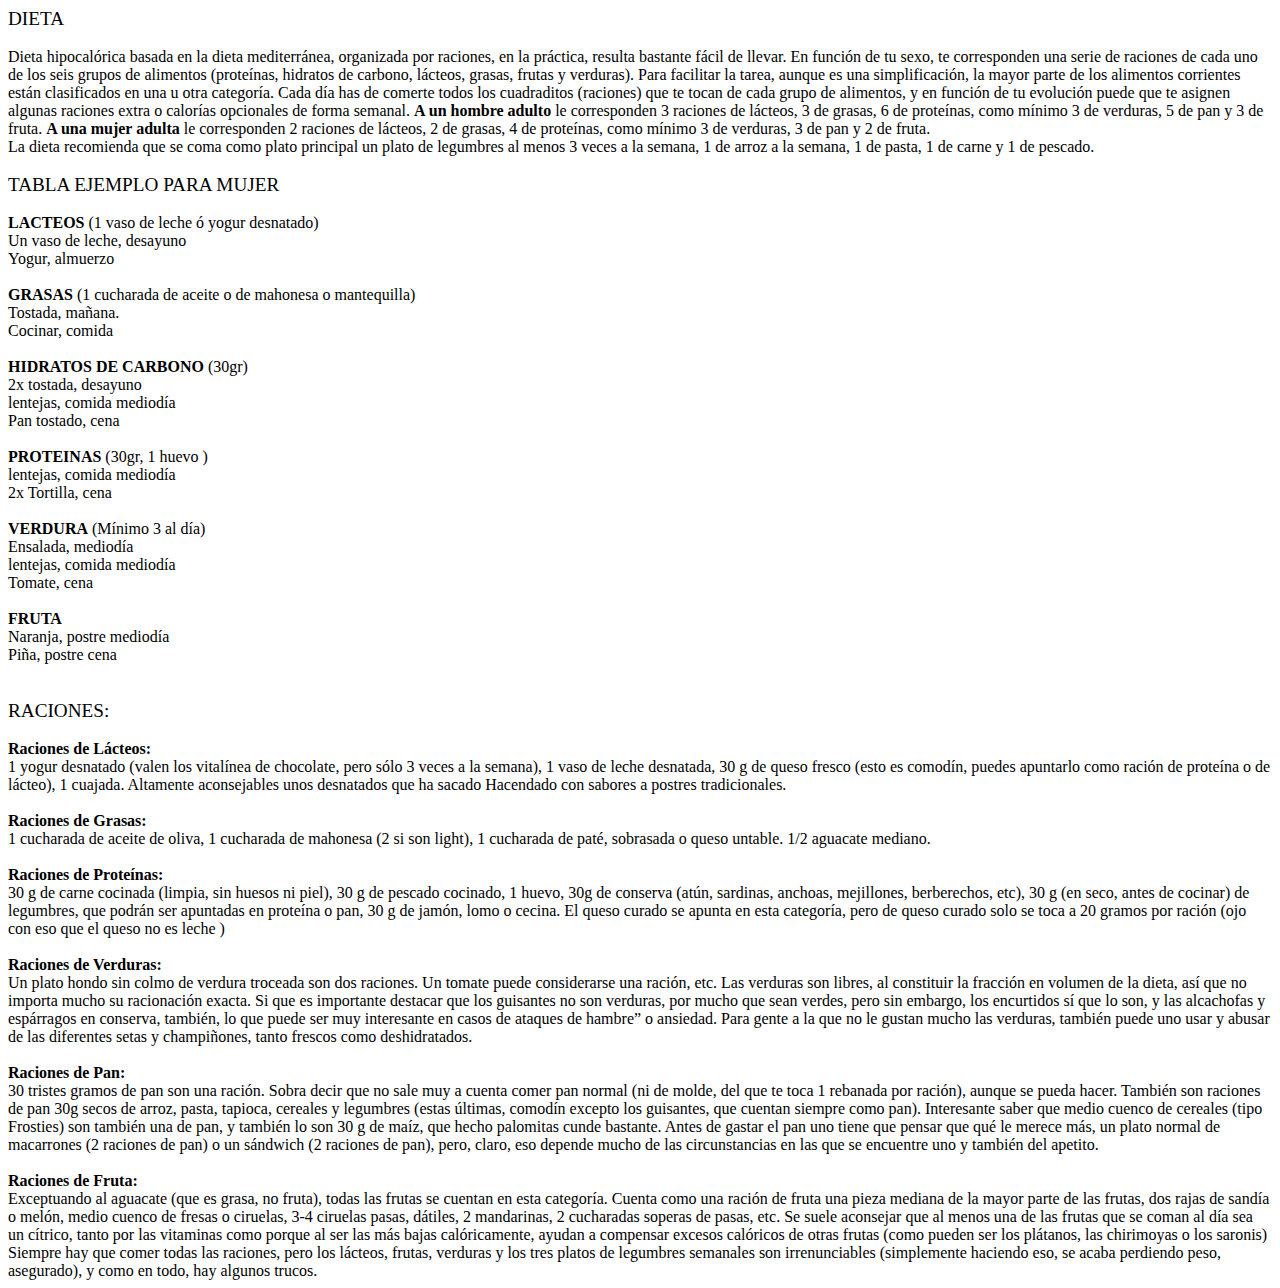
==== help.html @ 913b6e88 "primera version en github" ====
<!DOCTYPE HTML PUBLIC "-//W3C//DTD HTML 4.0 Transitional//EN">
<HTML>
<HEAD>
	<TITLE>Dieta - Ayuda</TITLE>
</HEAD>
<BODY LANG="es-ES" DIR="LTR">
<big>DIETA</big>
<BR>
<BR>
Dieta hipocal&oacute;rica basada en la dieta mediterr&aacute;nea,
organizada por raciones, en la pr&aacute;ctica, resulta bastante
f&aacute;cil de llevar. En funci&oacute;n de tu sexo, te corresponden
una serie de raciones de cada uno de los seis grupos de alimentos
(prote&iacute;nas,
hidratos de carbono, l&aacute;cteos, grasas, frutas y verduras). Para
facilitar la tarea, aunque es una simplificaci&oacute;n, la mayor
parte de los alimentos
corrientes
est&aacute;n clasificados en una u otra categor&iacute;a. Cada d&iacute;a
has de comerte todos los cuadraditos (raciones) que te tocan de cada
grupo de alimentos, y en funci&oacute;n de tu
evoluci&oacute;n
puede que te asignen algunas raciones extra o calor&iacute;as
opcionales de forma semanal.

<b>A un hombre adulto</B>
le corresponden 3 raciones de l&aacute;cteos, 3 de grasas, 6 de
prote&iacute;nas, como m&iacute;nimo 3 de verduras, 5 de pan y 3 de
fruta.
<B>A una mujer adulta </B>
le corresponden 2 raciones de l&aacute;cteos, 2 de grasas, 4 de
prote&iacute;nas, como m&iacute;nimo 3 de verduras, 3 de pan y 2 de
fruta.
<br>
La dieta recomienda que se coma como plato principal un plato de legumbres al menos 3 veces a la semana, 1
de arroz a la semana, 1 de pasta, 1 de carne y 1 de pescado.
<br>
<br>

<Big>TABLA EJEMPLO PARA MUJER</Big>
<BR>
<BR>
<B>LACTEOS</B>
(1 vaso de leche &oacute; yogur desnatado) 
<br>
Un vaso de leche, desayuno
<br>
Yogur, almuerzo

<br>
<br>
<B>GRASAS</B>
(1 cucharada de aceite o de mahonesa o mantequilla)
<br>
Tostada, ma&ntilde;ana.
<br>
Cocinar, comida

<br>
<br>
<B>HIDRATOS DE CARBONO </B>
(30gr) 
<br>
2x tostada, desayuno
<br>
lentejas, comida mediod&iacute;a 
<br>
Pan tostado, cena

<br>
<br>
<B>PROTEINAS</B>
(30gr, 1 huevo ) 
<br>
lentejas, comida mediod&iacute;a
<br>
2x Tortilla, cena

<br>
<br>
<B>VERDURA</B>
(M&iacute;nimo 3 al d&iacute;a)
<br>
Ensalada, mediod&iacute;a
<br>
lentejas, comida mediod&iacute;a
<br>
Tomate, cena

<br>
<br>
<B>FRUTA</B>
<br>
Naranja, postre mediod&iacute;a
<br>
Pi&ntilde;a, postre cena
<br>


<br><br>
<Big>RACIONES:</Big>

<br><br>
<B>Raciones de L&aacute;cteos:</B>
<br>
1 yogur desnatado (valen los vital&iacute;nea de chocolate, pero s&oacute;lo
3 veces a la semana), 1 vaso de leche desnatada, 30 g de queso fresco
(esto es comod&iacute;n, puedes apuntarlo como raci&oacute;n de
prote&iacute;na o de l&aacute;cteo), 1 cuajada. Altamente
aconsejables unos desnatados que ha sacado Hacendado con sabores a
postres tradicionales.

<br><br>
<B>Raciones de Grasas:</B>
<br>
1 cucharada de aceite de oliva, 1 cucharada de mahonesa (2 si son
light), 1 cucharada de pat&eacute;, sobrasada o queso untable. 1/2
aguacate mediano.

<br><br>
<B>Raciones de Prote&iacute;nas:</B>
<br>
30 g de carne cocinada (limpia, sin huesos ni piel), 30 g de pescado
cocinado, 1 huevo, 30g de conserva (at&uacute;n, sardinas, anchoas,
mejillones, berberechos, etc), 30 g (en seco, antes de cocinar) de
legumbres, que podr&aacute;n ser apuntadas en prote&iacute;na o pan,
30 g de jam&oacute;n, lomo o cecina. El queso curado se apunta en
esta categor&iacute;a, pero de queso curado solo se toca a 20 gramos
por raci&oacute;n (ojo con eso que el queso no es leche )

<br><br>
<B>Raciones de Verduras:</B>
<br>
Un
plato hondo sin colmo de verdura troceada son dos raciones. Un tomate
puede considerarse una raci&oacute;n, etc. Las verduras son libres,
al constituir la fracci&oacute;n en volumen de la dieta, as&iacute;
que no importa mucho su racionaci&oacute;n exacta. Si que es
importante destacar que los guisantes no son verduras, por mucho que
sean verdes, pero sin embargo, los encurtidos s&iacute; que lo son, y
las alcachofas y esp&aacute;rragos en conserva, tambi&eacute;n, lo
que puede ser muy interesante en casos de ataques
de hambre&rdquo; o ansiedad. Para gente a la que no le gustan mucho
las verduras, tambi&eacute;n
puede
uno usar y abusar de las diferentes setas y champi&ntilde;ones, tanto
frescos como deshidratados.

<br><br>
<B>Raciones de Pan:</B>
<br>
30 tristes gramos de pan son una raci&oacute;n. Sobra decir que no sale
muy a cuenta comer pan normal (ni de molde, del que te toca 1
rebanada por raci&oacute;n), aunque se pueda hacer. Tambi&eacute;n
son raciones de pan 30g secos de arroz, pasta, tapioca, cereales y
legumbres (estas &uacute;ltimas, comod&iacute;n excepto los
guisantes, que cuentan siempre como pan). Interesante saber que medio
cuenco de cereales (tipo Frosties) son tambi&eacute;n una de pan, y tambi&eacute;n lo son 30 g de ma&iacute;z,
que hecho palomitas cunde bastante. Antes de gastar el pan uno tiene
que pensar que qu&eacute; le merece m&aacute;s, un plato normal de
macarrones (2 raciones de pan) o un s&aacute;ndwich (2 raciones de
pan), pero, claro, eso depende mucho de las circunstancias en las que
se encuentre uno y tambi&eacute;n del apetito.

<br><br>
<B>Raciones de Fruta:</B>
<br>
Exceptuando al aguacate (que es grasa, no fruta), todas las frutas se cuentan en
esta categor&iacute;a. Cuenta como una raci&oacute;n de fruta una
pieza mediana de la mayor parte de las frutas, dos rajas de sand&iacute;a
o mel&oacute;n, medio cuenco de fresas o ciruelas, 3-4 ciruelas
pasas, d&aacute;tiles, 2 mandarinas, 2 cucharadas soperas de pasas, etc. Se suele aconsejar que al menos una de las
frutas que se coman al d&iacute;a sea un c&iacute;trico, tanto por
las vitaminas como porque al ser las m&aacute;s bajas cal&oacute;ricamente,
ayudan a compensar excesos cal&oacute;ricos de otras frutas (como
pueden ser los pl&aacute;tanos, las chirimoyas o los saronis) Siempre
hay que comer todas las raciones, pero los l&aacute;cteos, frutas,
verduras y los tres platos de legumbres semanales son irrenunciables
(simplemente haciendo eso, se acaba perdiendo peso, asegurado), y
como en todo, hay algunos trucos.

</BODY>
</HTML>
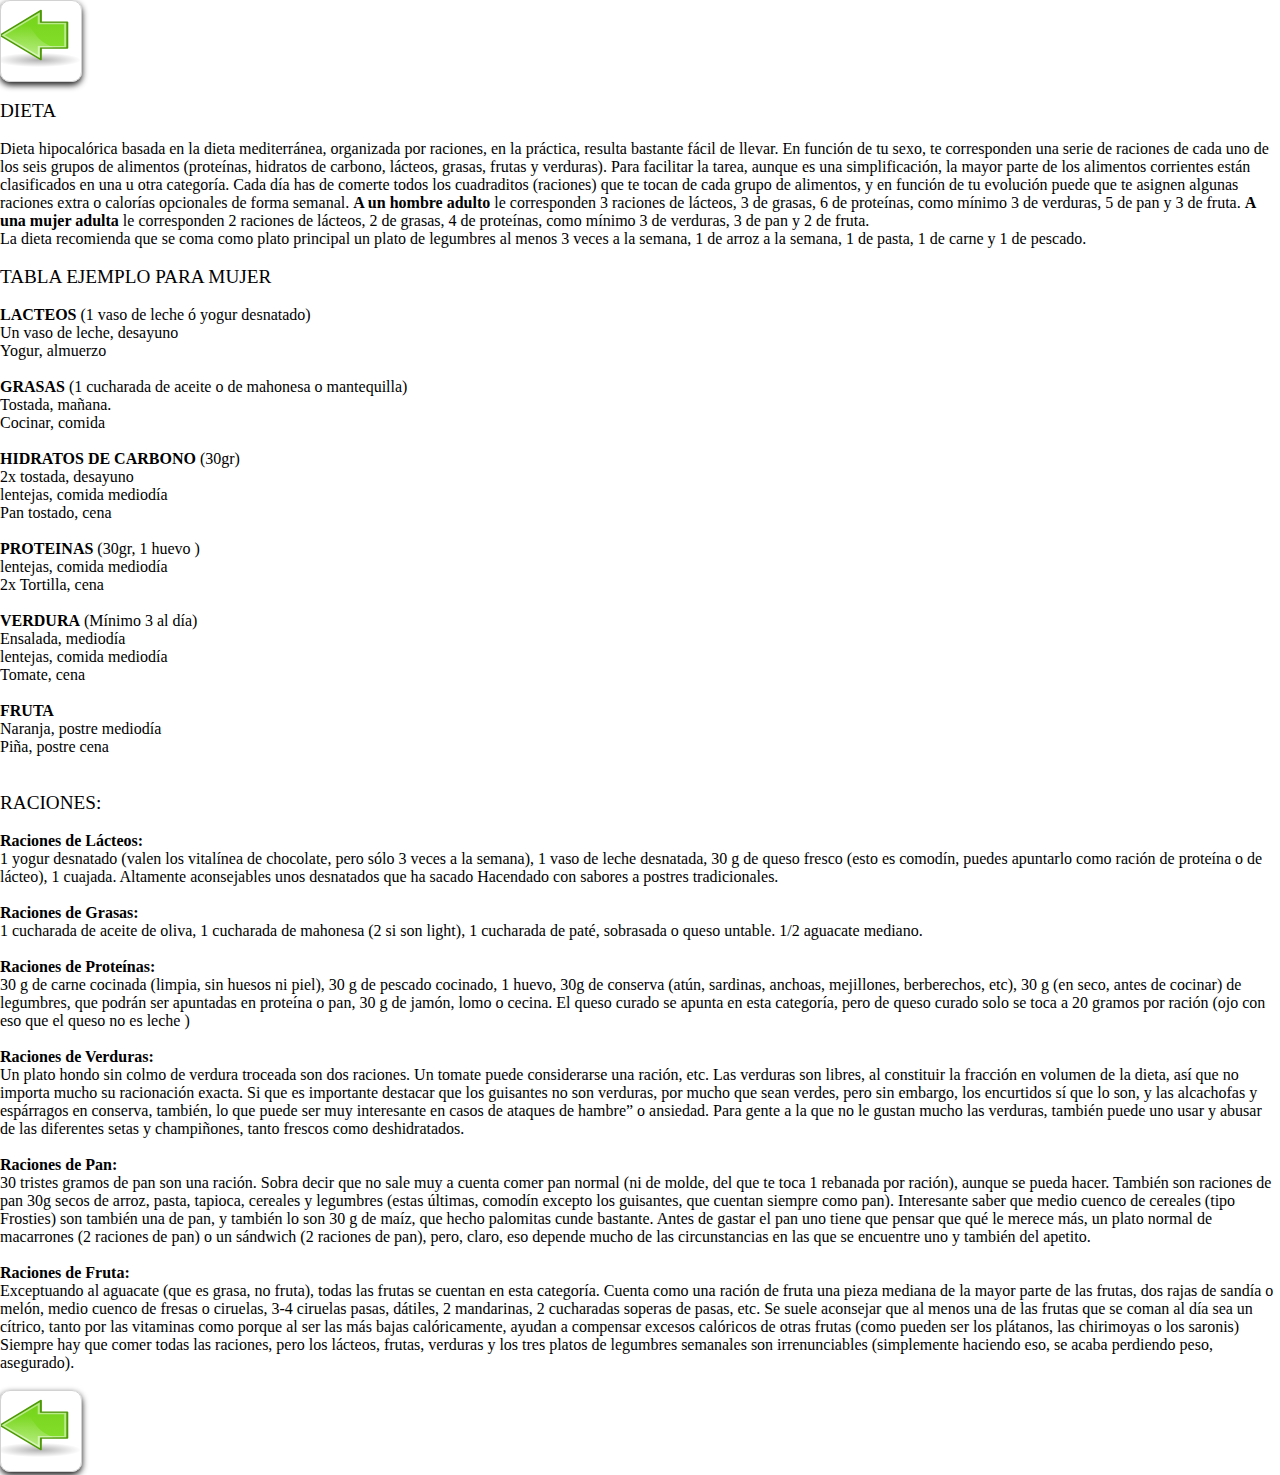
==== commit 9fdd01ac: "agrego boton volver en la pagina de ayuda" ====
--- a/help.html
+++ b/help.html
@@ -1,9 +1,15 @@
 <!DOCTYPE HTML PUBLIC "-//W3C//DTD HTML 4.0 Transitional//EN">
 <HTML>
 <HEAD>
-	<TITLE>Dieta - Ayuda</TITLE>
+	<TITLE>Dietados - Ayuda</TITLE>
+	    <link rel="stylesheet" media="all" href="css/css.css" />
+
+
 </HEAD>
 <BODY LANG="es-ES" DIR="LTR">
+	<a href="./index.html"><img src="./images/back.svg"></a>
+<BR>
+<BR>
 <big>DIETA</big>
 <BR>
 <BR>
@@ -176,8 +182,10 @@
 pueden ser los pl&aacute;tanos, las chirimoyas o los saronis) Siempre
 hay que comer todas las raciones, pero los l&aacute;cteos, frutas,
 verduras y los tres platos de legumbres semanales son irrenunciables
-(simplemente haciendo eso, se acaba perdiendo peso, asegurado), y
-como en todo, hay algunos trucos.
+(simplemente haciendo eso, se acaba perdiendo peso, asegurado).
+<BR>
+<BR>
+	<a href="./index.html"><img src="./images/back.svg"></a>
 
 </BODY>
 </HTML>
--- a/css/css.css
+++ b/css/css.css
@@ -0,0 +1,393 @@
+/****************************************************************
+ *
+ * 	menu nav fecha
+ *
+ ****************************************************************/
+nav , footer {
+    list-style: none; /* Eliminamos el puntito negro */
+    float: center;
+    } 
+nav li, footer li{
+    float: center; /* Alineamos los botones del men� */
+    margin: 0 5px; /* Distancia de separaci�n entre botones */
+}
+input
+{
+    text-align:center;    
+    border: 1px solid #d2d2d2;
+	border-radius: 5px;
+	-moz-border-radius: 5px;
+	-webkit-border-radius: 5px;
+    box-shadow: 0px 0px 3px rgba(0,0,0,0.1);
+	-moz-box-shadow: 0px 0px 3px rgba(0,0,0,0.1);
+	-webkit-box-shadow: 0px 0px 3px rgba(0,0,0,0.1);
+}
+/****************************************************************
+ *
+ *     iconos todas las imagenes
+ *
+ ****************************************************************/
+img
+{
+		position: relative;
+		 -moz-transform-origin: 2 2;
+    border: 1px solid #d2d2d2;
+	border-radius: 10px;
+	-moz-border-radius: 10px;
+	-webkit-border-radius: 10px;
+    box-shadow: 0px 3px 6px rgba(0,0,0,0.9);
+	-moz-box-shadow: 0px 3px 6px rgba(0,0,0,0.9);
+	-webkit-box-shadow: 0px 3px 6px rgba(0,0,0,0.9);
+}
+/****************************************************************
+ *
+ *     tabla de alimentos
+ *
+ ****************************************************************/
+table{
+	table-layout: fixed;			// filas iguales
+        border-collapse: collapse;		// bordes continuos, no separados
+  	border-spacing: 0px 0px;		// mantener espacio entre celdas, entre bordes, como el cellspacin
+	padding: 0px 0px 0px 0px;		// mantener espacio entre el contenido y los bordes, como el cellpading
+	empty-cells: hide;			// muestra borde y fondo de celda vacia
+	border-spacing: 0px;
+		-webkit-border-horizontal-spacing: 0px;
+		-webkit-border-vertical-spacing: 0px;
+	vertical-align:bottom;
+		position: relative;
+		 -moz-transform-origin: 2 2;
+}
+
+.obligado {
+	border-width: 1px;
+	border: solid; 
+	border-color: #FF0000;
+		position: relative;
+		 -moz-transform-origin: 2 2;
+}
+/*
+    Reducir imagenes cuando es comido
+*/
+td.comido
+{
+transform:scale(1,0.2);
+-ms-transform:scale(1,0.2); /* IE 9 */
+-webkit-transform:scale(1,0.2); /* Safari and Chrome */
+}
+img.comido
+{
+transform:translate(0%,200%);
+-ms-transform:translate(0%,200%); /* IE 9 */
+-webkit-transform:translate(0%,200%); /* Safari and Chrome */
+} 
+
+/****************************************************************
+ *
+ * modificar posicion de menus si ancho > alto
+ *
+ ****************************************************************/
+  
+      footer, nav, article {
+        border: 1px solid black;
+        padding: 0.25em;
+        margin: 0.25em;
+        border-radius: 0.25em;
+      }
+
+      html, body, .viewport {
+        width: 100%;
+        height: 100%;
+        margin: 0;
+      }
+
+      .vbox {
+        /* previous syntax */
+        display: -webkit-box;
+        display:    -moz-box;
+        display:         box;
+
+        -webkit-box-orient: vertical;
+           -moz-box-orient: vertical;
+            -ms-box-orient: vertical;
+                box-orient: vertical;
+
+        /* current syntax */
+        display: -webkit-flex;
+        display:    -moz-flex;
+        display:     -ms-flex;
+        display:         flex;
+
+        -webkit-flex-direction: column;
+           -moz-flex-direction: column;
+            -ms-flex-direction: column;
+                flex-direction: column;
+      }
+
+      /* items flex/expand horizontally */
+      .hbox {
+        /* previous syntax */
+        display: -webkit-box;
+        display:    -moz-box;
+        display:     -ms-box;
+        display:         box;
+
+        -webkit-box-orient: horizontal;
+           -moz-box-orient: horizontal;
+            -ms-box-orient: horizontal;
+                box-orient: horizontal;
+
+        /* current syntax */
+        display: -webkit-flex;
+        display:    -moz-flex;
+        display:     -ms-flex;
+        display:         flex;
+
+        -webkit-flex-direction: row;
+           -moz-flex-direction: row;
+            -ms-flex-direction: row;
+                flex-direction: row;
+      }
+
+      .space-between {
+        /* previous syntax */
+        -webkit-box-pack: justify;
+           -moz-box-pack: justify;
+            -ms-box-pack: justify;
+                box-pack: justify;
+
+        /* current syntax */
+        -webkit-justify-content: space-between;
+           -moz-justify-content: space-between;
+            -ms-justify-content: space-between;
+                justify-content: space-between;
+      }
+
+
+      .main {
+        /* previous syntax */
+        -webkit-box-flex: 1;
+           -moz-box-flex: 1;
+            -ms-box-flex: 1;
+                box-flex: 1;
+
+        /* current syntax */
+        -webkit-flex: 1;
+           -moz-flex: 1;
+            -ms-flex: 1;
+                flex: 1;
+      }
+
+      article {
+
+        /* previous syntax */
+        -webkit-box-flex: 6;
+           -moz-box-flex: 6;
+            -ms-box-flex: 6;
+                box-flex: 6;
+
+        /* current syntax */
+        -webkit-flex: 6;
+           -moz-flex: 6;
+            -ms-flex: 6;
+                flex: 6;
+      }
+
+      footer, nav {
+        /* previous syntax */
+        -webkit-box-flex: 1;
+           -moz-box-flex: 1;
+            -ms-box-flex: 1;
+                box-flex: 1;
+
+        /* current syntax */
+        -webkit-flex: 1;
+           -moz-flex: 1;
+            -ms-flex: 1;
+                flex: 1;
+	}
+
+       /* Si el alto es mayor que el ancho 
+	* cambio posicion menu general */
+  @media all and (orientation : portrait)  {
+  
+	  .main, #page {
+		-webkit-flex-flow: column wrap;
+  		-moz-flex-flow: column wrap;
+  		-ms-flex-flow: column wrap;
+  		flex-flow: column wrap;
+ 		-webkit-box-orient: block-axis;
+		flex-direction: column;		// para firefox
+    		flex-wrap: wrap;
+   	}
+    }
+    
+         /* Si el alto es mayor que el ancho
+	  * cambio posicion de elementos del nav y el pie */
+  @media all and (orientation : landscape)  {
+  
+	  .submain, #page {
+		-webkit-flex-flow: column wrap;
+  		-moz-flex-flow: column wrap;
+  		-ms-flex-flow: column wrap;
+  		flex-flow: column wrap;
+ 		-webkit-box-orient: block-axis;
+		flex-direction: column;		// para firefox
+    		flex-wrap: wrap;
+    }   
+  }
+  /*
+   * fin de cambio de orientacion
+   */
+/****************************************************************
+ *
+ *	SEGUN RESOLUCIONES DE PANTALLA
+ *
+ ****************************************************************/
+/* por defecto las mini-guini */
+   img{
+	width: 12px;
+	height: 12px;
+    }
+   input{
+	    font-size: 8px;
+	        width: 12px;
+	}
+  /*
+  /*  VERTICALES
+  /*
+  /* 160 - 239 vertical */
+  @media (orientation : portrait) and (min-width:180px){
+    img{
+	width: 15px;
+	height: 15px;
+    }
+    input{
+	    font-size: 10px;
+	        width: 15px;
+   }
+  }
+  /* 150 - 319 vertical */
+  @media (orientation : portrait) and (min-width:240px){
+    img{
+	width:25px;
+	height:25px;
+    }
+    input{
+	    font-size: 15px;
+	        width:25px;
+   }
+  }
+  /* 315 - 479 vertical */
+  @media (orientation : portrait) and (min-width:320px){
+    img{
+      width: 40px;
+	    height: 40px;
+    }
+    input{
+	    font-size: 25px;
+	        width: 40px;
+    }
+  }
+    /* 400 - 639 vertical */
+  @media (orientation : portrait) and (min-width:480px){
+    img{
+	width: 60px;
+	height: 60px;
+    }
+    input{
+	    font-size: 40px;
+	        width: 60px;
+   }
+  }
+    /* 640 - 959 vertical */
+  @media (orientation : portrait) and (min-width:640px){
+    img{
+	width: 80px;
+	height: 80px;
+    }
+    input{
+	    font-size: 60px;
+	        width: 80px;
+   }
+  }
+    /* 800 - (more) vertical */
+  @media (orientation : portrait) and (min-width:960px){
+    img{
+	width: 115px;
+	height: 115px;
+    }
+    input{
+	    font-size: 80px;
+	        width: 115px;
+   }
+  }
+  /*
+  /*  HORIZONTALES
+  /*
+  /* 150 - 319 horizontal */
+  @media (orientation : landscape) and (min-width:240px){
+    img{
+	width: 15px;
+	height: 15px;
+    }
+    input{
+	    font-size: 10px;
+	       width: 15px;
+    }
+   }
+  /* 315 - 479 horizontal */
+  @media (orientation : landscape) and (min-width:320px){
+    img{
+	width: 25px;
+	height: 25px;
+    }
+    input{
+	    font-size: 15px;
+	       width: 25px;
+    }
+   }
+  /* 400 - 639 horizontal */
+  @media (orientation : landscape) and (min-width:480px){
+    img{
+	width: 40px;
+	height: 40px;
+    }
+    input{
+	    font-size: 25px;
+	       width: 40px;
+    }
+   }
+  /* 640 - 959 horizontal */
+  @media (orientation : landscape) and (min-width:640px){
+    img{
+	width: 48px;
+	height: 48px;
+    }
+    input{
+	    font-size: 35px;
+	       width: 48px;
+    }
+   }
+  /* 800 - 1439 horizontal */
+  @media (orientation : landscape) and (min-width:960px){
+    img{
+	width: 80px;
+	height: 80px;
+    }
+    input{
+	    font-size: 60px;
+	       width: 80px;
+    }
+   }
+  /* 1150 - (more) horizontal */
+  @media (orientation : landscape) and (min-width:1440px){
+    img{
+	width: 115px;
+	height: 115px;
+    }
+    input{
+	    font-size: 80px;
+	       width: 115px;
+    }
+   }
+
